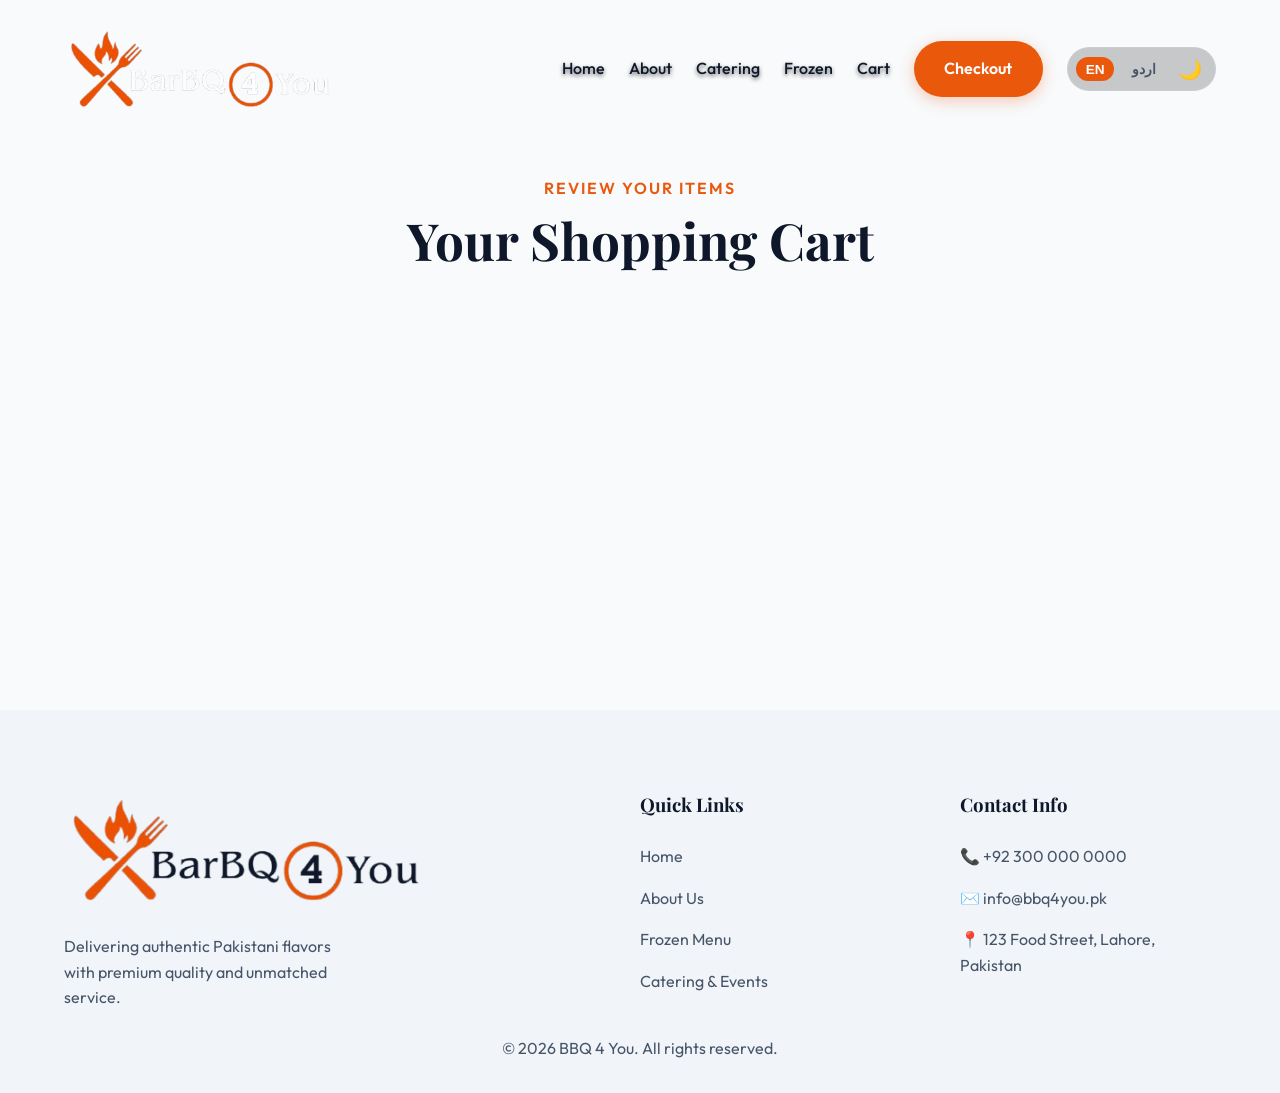
==== cart.html @ 6152f109 "Add premium cart page with localization, toast notifications, and interactive 'Add to Cart' function" ====
<!DOCTYPE html>
<html lang="en">

<head>
    <meta charset="UTF-8">
    <meta name="viewport" content="width=device-width, initial-scale=1.0">
    <meta name="description" content="BBQ 4 You - Your Shopping Cart. Review your delicious selections.">
    <title data-en="Your Cart | BBQ 4 You" data-ur="آپ کا کارٹ | باربی کیو 4 یو">Your Cart | BBQ 4 You</title>
    <!-- Custom CSS -->
    <link rel="stylesheet" href="css/style.css">
</head>

<body class="cart-page">

    <!-- Navigation -->
    <nav class="navbar scrolled" id="navbar">
        <div class="container nav-container">
            <a href="index.html" class="brand">
                <img src="img/logo-white.png" alt="BBQ 4 You" class="brand-img logo-white">
                <img src="img/logo-dark.png" alt="BBQ 4 You" class="brand-img logo-dark">
            </a>

            <button class="mobile-toggle" aria-label="Toggle Menu">
                <span class="bar"></span>
                <span class="bar"></span>
                <span class="bar"></span>
            </button>

            <div class="nav-controls">
                <ul class="nav-links">
                    <li><a href="index.html#home" data-en="Home" data-ur="ہوم" style="color: var(--clr-nav-text);">Home</a></li>
                    <li><a href="index.html#about" data-en="About" data-ur="ہمارے بارے میں" style="color: var(--clr-nav-text);">About</a></li>
                    <li><a href="index.html#catering" data-en="Catering" data-ur="کیٹرنگ مینو" style="color: var(--clr-nav-text);">Catering</a></li>
                    <li><a href="index.html#frozen-menu" data-en="Frozen" data-ur="فروزن فوڈز" style="color: var(--clr-nav-text);">Frozen</a></li>
                    <li><a href="cart.html" class="active" data-en="Cart" data-ur="کارٹ" style="color: var(--clr-nav-text);">Cart <span id="cart-count-badge" class="badge-count">0</span></a></li>
                    <li><a href="order.html" class="btn btn-primary" data-en="Checkout" data-ur="چیک آؤٹ" style="margin-top:0;">Checkout</a></li>
                </ul>

                <div class="utils">
                    <button class="lang-btn active" data-lang="en" style="color: var(--clr-text-muted);">EN</button>
                    <button class="lang-btn" data-lang="ur" style="color: var(--clr-text-muted);">اردو</button>
                    <button id="theme-toggle" aria-label="Toggle Dark Mode" style="color: var(--clr-nav-text);">
                        <span>🌙</span>
                    </button>
                </div>
            </div>
        </div>
    </nav>

    <!-- Cart Content Section -->
    <section class="section-padding" style="margin-top: 80px; min-height: 70vh;">
        <div class="container text-center">
            <span class="subtitle" data-en="Review Your Items" data-ur="اپنے آئٹمز کا جائزہ لیں">Review Your Items</span>
            <h1 class="section-title" data-en="Your Shopping Cart" data-ur="آپ کا شاپنگ کارٹ">Your Shopping Cart</h1>
        </div>

        <div class="container cart-container mt-8">
            <div id="cart-items-wrapper" class="cart-items-list">
                <!-- Cart items will be injected here by JS -->
                <div class="empty-cart-msg" id="empty-cart-msg">
                    <p data-en="Your cart is currently empty." data-ur="آپ کا کارٹ اس وقت خالی ہے۔">Your cart is currently empty.</p>
                    <a href="index.html#catering" class="btn btn-outline mt-4" data-en="Browse Menu" data-ur="مینو دیکھیں">Browse Menu</a>
                </div>
            </div>

            <div id="cart-summary" class="cart-summary-card" style="display: none;">
                <h3 data-en="Order Summary" data-ur="آرڈر کی تفصیل">Order Summary</h3>
                <div class="summary-details">
                    <div class="summary-row">
                        <span data-en="Total Items" data-ur="کل آئٹمز">Total Items</span>
                        <span id="total-qty">0</span>
                    </div>
                </div>
                <div class="summary-actions mt-6">
                    <a href="order.html" class="btn btn-primary btn-block" data-en="Proceed to Checkout" data-ur="چیک آؤٹ پر جائیں">Proceed to Checkout</a>
                    <button id="clear-cart-btn" class="btn btn-outline btn-block mt-4" data-en="Clear Cart" data-ur="کارٹ خالی کریں">Clear Cart</button>
                </div>
            </div>
        </div>
    </section>

    <!-- Footer -->
    <footer class="footer">
        <div class="container footer-grid">
            <div class="footer-brand">
                <div class="brand">
                    <img src="img/logo-white.png" alt="BBQ 4 You" class="brand-img logo-white">
                    <img src="img/logo-dark.png" alt="BBQ 4 You" class="brand-img logo-dark">
                </div>
                <p data-en="Delivering authentic Pakistani flavors with premium quality and unmatched service."
                    data-ur="پریمیم کوالٹی کے ساتھ مستند پاکستانی ذائقے۔">
                    Delivering authentic Pakistani flavors with
                    premium quality and unmatched service.</p>
            </div>

            <div class="footer-links">
                <h3 data-en="Quick Links" data-ur="اہم لنکس">Quick Links</h3>
                <ul>
                    <li><a href="index.html#home" data-en="Home" data-ur="ہوم">Home</a></li>
                    <li><a href="index.html#about" data-en="About Us" data-ur="ہمارے بارے میں">About Us</a></li>
                    <li><a href="index.html#frozen-menu" data-en="Frozen Menu" data-ur="فروزن مینو">Frozen Menu</a></li>
                    <li><a href="index.html#catering" data-en="Catering & Events" data-ur="کیٹرنگ اور ایونٹس">Catering &
                            Events</a></li>
                </ul>
            </div>

            <div class="footer-contact">
                <h3 data-en="Contact Info" data-ur="رابطہ کی معلومات">Contact Info</h3>
                <ul>
                    <li><a href="https://wa.me/923000000000" target="_blank">📞 +92 300 000 0000</a></li>
                    <li><a href="index.html#contact-form">✉️ info@bbq4you.pk</a></li>
                    <li><a href="https://www.google.com/maps/search/?api=1&query=123+Food+Street+Lahore+Pakistan"
                            target="_blank">📍 123 Food Street, Lahore, Pakistan</a></li>
                </ul>
            </div>
        </div>
        <div class="container text-center border-t pt-4 mt-6">
            <p>&copy; 2026 BBQ 4 You. All rights reserved.</p>
        </div>
    </footer>

    <!-- Custom JS -->
    <script src="js/script.js"></script>
</body>

</html>
---- css/style.css ----
/* ==========================================================================
   BBQ 4 YOU - PREMIUM THEMED CSS STYLES
   ========================================================================== */

@import url('https://fonts.googleapis.com/css2?family=Noto+Nastaliq+Urdu:wght@400;700&family=Outfit:wght@300;400;600;800&family=Playfair+Display:wght@700&display=swap');

/* --- Variables & Theme Settings --- */
:root {
    /* Core Brand Colors (Orange & Slate) */
    --clr-primary: #ea580c;
    /* Vibrant appealing orange */
    --clr-primary-hover: #c2410c;
    --clr-accent: #fbbf24;
    /* Warm Gold */
    --clr-whatsapp: #25D366;
    --clr-whatsapp-hover: #128C7E;

    /* Light Theme Default */
    --clr-bg-main: #f8fafc;
    --clr-bg-section: #ffffff;
    --clr-bg-card: #ffffff;
    --clr-text-main: #0f172a;
    --clr-text-muted: #475569;
    --clr-border: #e2e8f0;

    --clr-nav-bg: rgba(255, 255, 255, 0.95);
    --clr-nav-text: #0f172a;
    --clr-footer-bg: #f1f5f9;
    /* Light footer for light mode */
    --clr-footer-text: #475569;
    --clr-footer-heading: #0f172a;

    /* Shadows */
    --shadow-sm: 0 4px 6px -1px rgba(0, 0, 0, 0.05);
    --shadow-md: 0 10px 15px -3px rgba(0, 0, 0, 0.08);
    --shadow-lg: 0 20px 25px -5px rgba(234, 88, 12, 0.15);
    /* Orange tinted */
    --shadow-card: 0 4px 20px rgba(0, 0, 0, 0.05);

    /* Typography */
    --font-primary: 'Outfit', sans-serif;
    --font-heading: 'Playfair Display', serif;
    --font-urdu: 'Noto Nastaliq Urdu', serif;

    --transition: all 0.3s cubic-bezier(0.4, 0, 0.2, 1);
    --container-width: 1200px;
}

[data-theme="dark"] {
    /* Dark Theme Override */
    --clr-bg-main: #020617;
    --clr-bg-section: #0f172a;
    --clr-bg-card: #1e293b;
    --clr-text-main: #f8fafc;
    --clr-text-muted: #94a3b8;
    --clr-border: #334155;

    --clr-nav-bg: rgba(15, 23, 42, 0.95);
    /* Dark matching section bg */
    --clr-nav-text: #f8fafc;
    --clr-footer-bg: #020617;
    /* Very dark footer for dark mode */
    --clr-footer-text: #94a3b8;
    --clr-footer-heading: #f8fafc;
    --shadow-lg: 0 20px 25px -5px rgba(234, 88, 12, 0.25);
}

[data-theme="dark"] .hero-parallax-bg {
    background-image: url('../img/frozen-seekh.jpg') !important;
}

/* --- Reset & Global --- */
* {
    margin: 0;
    padding: 0;
    box-sizing: border-box;
}

html {
    scroll-behavior: smooth;
}

body {
    font-family: var(--font-primary);
    color: var(--clr-text-main);
    background-color: var(--clr-bg-main);
    line-height: 1.6;
    overflow-x: hidden;
    transition: background-color 0.3s ease, color 0.3s ease;
}

body.urdu-font {
    font-family: var(--font-urdu);
    font-size: 1.15rem;
    /* Urdu needs slightly larger base font */
    line-height: 2.2;
    /* Taller line height for Nastaliq */
}

/* Adjust headings for Urdu */
body.urdu-font h1,
body.urdu-font h2,
body.urdu-font h3,
body.urdu-font .section-title {
    font-family: var(--font-urdu);
    font-weight: 700;
}

img {
    max-width: 100%;
    height: auto;
    display: block;
}

a {
    text-decoration: none;
    color: inherit;
    transition: var(--transition);
}

ul {
    list-style: none;
}

h1,
h2,
h3,
h4,
.section-title {
    font-family: var(--font-heading);
    color: var(--clr-text-main);
}

.highlight {
    color: var(--clr-primary);
}

.text-center {
    text-align: center;
}

.text-white {
    color: #f8fafc !important;
}

.bg-section {
    background-color: var(--clr-bg-section);
}

.section-padding {
    padding: 6rem 0;
}

@media (max-width: 768px) {
    .section-padding {
        padding: 4rem 0;
    }
}

.mt-4 {
    margin-top: 1.5rem;
}

.container {
    width: 90%;
    max-width: var(--container-width);
    margin: 0 auto;
    overflow: visible;
}

@media (max-width: 1024px) {
    .container {
        width: 92%;
    }
}

@media (max-width: 768px) {
    .container {
        width: 94%;
    }
}

/* RTL Support Details */
[dir="rtl"] .about-text {
    text-align: right;
}

[dir="rtl"] .catering-info {
    text-align: right;
}

[dir="rtl"] .nav-links {
    flex-direction: row-reverse;
}

[dir="rtl"] .service-list li {
    flex-direction: row-reverse;
}

[dir="rtl"] .lang-btn,
[dir="rtl"] #theme-toggle {
    margin-left: 0.5rem;
    margin-right: 0;
}

[dir="rtl"] .btn svg {
    margin-left: 0.5rem;
    margin-right: 0;
}

/* --- Buttons --- */
.btn {
    display: inline-flex;
    align-items: center;
    justify-content: center;
    padding: 0.8rem 1.8rem;
    font-family: inherit;
    /* inherit so Urdu applies */
    font-weight: 600;
    border-radius: 50px;
    cursor: pointer;
    transition: var(--transition);
    border: 2px solid transparent;
    gap: 0.5rem;
}

.btn-primary {
    background-color: var(--clr-primary);
    color: #ffffff !important;
    box-shadow: 0 4px 15px rgba(234, 88, 12, 0.3);
}

.btn-primary:hover {
    background-color: var(--clr-primary-hover);
    transform: translateY(-3px);
    box-shadow: var(--shadow-lg);
}

.btn-outline {
    background: transparent;
    border-color: #ffffff;
    color: #ffffff;
}

.btn-outline:hover {
    background: #ffffff;
    color: var(--clr-primary);
}

.btn-whatsapp {
    background-color: var(--clr-whatsapp);
    color: white !important;
}

.btn-whatsapp:hover {
    background-color: var(--clr-whatsapp-hover);
    transform: translateY(-2px);
    box-shadow: 0 5px 15px rgba(37, 211, 102, 0.3);
}

/* --- Navigation --- */
.navbar {
    position: fixed;
    top: 0;
    left: 0;
    width: 100%;
    padding: 1.5rem 0;
    z-index: 1000;
    transition: var(--transition);
}

.navbar.scrolled,
.order-page .navbar {
    background: var(--clr-nav-bg);
    backdrop-filter: blur(10px);
    padding: 1rem 0;
    box-shadow: var(--shadow-sm);
}

.nav-container {
    display: flex;
    justify-content: space-between;
    align-items: center;
}

/* Brand Area */
.brand {
    display: flex;
    align-items: center;
    gap: 0.6rem;
}

.brand-img {
    height: 90px;
    width: auto;
    transition: var(--transition);
}

@media (max-width: 768px) {
    .brand-img {
        height: 60px;
    }
}

.navbar.scrolled .brand-img,
.order-page .brand-img {
    height: 55px;
}

.footer .brand-img {
    height: 120px;
}

.logo-dark {
    display: none;
}

/* Light Theme & Transparent Navbar -> White Logo */
/* Light Theme & Scrolled Navbar -> Dark Logo */
.navbar:not(.scrolled) .logo-white {
    display: block;
}

.navbar:not(.scrolled) .logo-dark {
    display: none;
}

.navbar.scrolled .logo-white {
    display: none;
}

.navbar.scrolled .logo-dark {
    display: block;
}

/* Order Page Branding Fix */
.order-page .navbar:not(.scrolled) .logo-white {
    display: none;
}

.order-page .navbar:not(.scrolled) .logo-dark {
    display: block;
}

/* Dark Theme -> Always White Logo (since backgrounds are dark) */
[data-theme="dark"] .logo-white {
    display: block !important;
}

[data-theme="dark"] .logo-dark {
    display: none !important;
}

/* Footer Logos */
.footer .logo-white {
    display: block;
}

.footer .logo-dark {
    display: none;
}

[data-theme="light"] .footer .logo-white {
    display: none;
}

[data-theme="light"] .footer .logo-dark {
    display: block;
}

.brand:hover .brand-img {
    transform: scale(1.05);
}

/* Controls */
.nav-controls {
    display: flex;
    align-items: center;
    gap: 1.5rem;
}

.nav-links {
    display: flex;
    align-items: center;
    gap: 1.5rem;
}

.nav-links a:not(.btn-primary) {
    color: #ffffff;
    text-shadow: 0 2px 4px rgba(0, 0, 0, 0.6);
    font-weight: 500;
    font-size: 1rem;
    position: relative;
}

.navbar.scrolled .nav-links a:not(.btn-primary) {
    color: var(--clr-nav-text) !important;
    text-shadow: none !important;
}

.nav-links a:not(.btn-primary)::after {
    content: '';
    position: absolute;
    bottom: -5px;
    left: 0;
    width: 0;
    height: 2px;
    background-color: var(--clr-primary);
    transition: width 0.3s ease;
}

.nav-links a:not(.btn-primary):hover::after {
    width: 100%;
}

/* Theme & Lang Toggles */
.utils {
    display: flex;
    align-items: center;
    gap: 0.5rem;
    background: rgba(0, 0, 0, 0.2);
    padding: 0.3rem 0.5rem;
    border-radius: 50px;
    border: 1px solid rgba(255, 255, 255, 0.1);
}

.navbar.scrolled .utils {
    background: var(--clr-bg-main);
    border-color: var(--clr-border);
}

.lang-btn {
    background: transparent;
    border: none;
    color: #ffffff;
    cursor: pointer;
    font-size: 0.85rem;
    font-weight: 600;
    padding: 0.3rem 0.6rem;
    border-radius: 50px;
    transition: var(--transition);
}

.navbar.scrolled .lang-btn {
    color: var(--clr-text-muted);
}

.lang-btn.active {
    background: var(--clr-primary);
    color: white !important;
}

#theme-toggle {
    background: transparent;
    border: none;
    cursor: pointer;
    font-size: 1.2rem;
    padding: 0.3rem;
    color: #ffffff;
}

.navbar.scrolled #theme-toggle {
    color: var(--clr-nav-text);
}

/* Mobile Menu Toggle */
.mobile-toggle {
    display: none;
    background: transparent;
    border: none;
    cursor: pointer;
    z-index: 1001;
}

.mobile-toggle .bar {
    display: block;
    width: 25px;
    height: 3px;
    margin: 5px auto;
    background-color: var(--clr-primary);
    transition: var(--transition);
}

/* --- Hero Section --- */
.hero {
    min-height: 100vh;
    min-height: 100svh;
    position: relative;
    display: flex;
    align-items: center;
    overflow: hidden;
    padding: 100px 0 60px;
}

.hero-parallax-bg {
    position: absolute;
    top: 0;
    left: 0;
    width: 100%;
    height: 120%;
    background-image: url('../img/about-food.jpg');
    background-position: center center;
    background-size: cover;
    background-repeat: no-repeat;
    background-color: #1a1a1a;
    z-index: -2;
    transform: translateY(0);
    transition: background-image 0.5s ease;
}

.hero-overlay {
    position: absolute;
    top: 0;
    left: 0;
    width: 100%;
    height: 100%;
    background: linear-gradient(to right, rgba(2, 6, 23, 0.75) 0%, rgba(2, 6, 23, 0.2) 100%);
    z-index: -1;
}

[data-theme="dark"] .hero-overlay {
    background: linear-gradient(to right, rgba(2, 6, 23, 0.95) 0%, rgba(2, 6, 23, 0.7) 100%);
}

.hero-content {
    color: #f8fafc;
    max-width: 700px;
    padding-top: 80px;
}

.hero-title {
    font-size: clamp(2.5rem, 5vw, 4.5rem);
    line-height: 1.2;
    margin-bottom: 1.5rem;
    color: #ffffff;
}

.hero-desc {
    font-size: 1.2rem;
    color: #cbd5e1;
    margin-bottom: 2.5rem;
    font-weight: 300;
}

.hero-btns {
    display: flex;
    gap: 1rem;
    flex-wrap: wrap;
}

/* --- Section Headers --- */
.subtitle {
    display: block;
    color: var(--clr-primary);
    font-weight: 600;
    text-transform: uppercase;
    letter-spacing: 2px;
    margin-bottom: 0.5rem;
    font-family: var(--font-primary);
    /* Not styled in Urdu */
}

.section-title {
    font-size: clamp(2rem, 4vw, 3.5rem);
    line-height: 1.2;
    margin-bottom: 1.5rem;
}

.section-subtitle {
    color: var(--clr-text-muted);
    font-size: 1.1rem;
    max-width: 600px;
    margin: 0 auto 3rem;
}

.badge {
    display: inline-block;
    background: rgba(234, 88, 12, 0.1);
    color: var(--clr-primary);
    padding: 0.5rem 1rem;
    border-radius: 50px;
    font-weight: 600;
    font-size: 0.85rem;
    margin-bottom: 1.5rem;
}

/* --- About Section --- */
.about-grid {
    display: grid;
    grid-template-columns: 1fr 1fr;
    gap: 4rem;
    align-items: center;
}

.about-text p {
    color: var(--clr-text-muted);
    margin-bottom: 1.5rem;
    font-size: 1.1rem;
}

.features-wrapper {
    display: grid;
    grid-template-columns: repeat(3, 1fr);
    gap: 1.5rem;
    margin-top: 2rem;
}

.feature {
    display: flex;
    flex-direction: column;
    align-items: center;
    gap: 0.8rem;
    text-align: center;
    background: var(--clr-bg-card);
    padding: 1.5rem;
    border-radius: 15px;
    border: 1px solid var(--clr-border);
    box-shadow: var(--shadow-sm);
}

.feat-icon {
    width: 50px;
    height: 50px;
    fill: var(--clr-primary);
    transition: var(--transition);
}

.feature:hover .feat-icon {
    transform: scale(1.1);
}

.feat-text {
    font-weight: 600;
    font-size: 0.95rem;
    color: var(--clr-text-main);
}


.about-image-wrapper {
    position: relative;
}

.main-img {
    border-radius: 20px;
    box-shadow: var(--shadow-lg);
    width: 100%;
    height: auto;
    aspect-ratio: 4 / 3;
    object-fit: cover;
    border: 4px solid var(--clr-bg-card);
}

@media (max-width: 768px) {
    .main-img {
        height: 300px;
    }
}

/* --- Menus & Grids --- */
.menu-grid {
    display: grid;
    grid-template-columns: repeat(auto-fill, minmax(min(100%, 280px), 1fr));
    gap: 2rem;
}

.menu-card {
    background: var(--clr-bg-card);
    border-radius: 20px;
    overflow: hidden;
    box-shadow: var(--shadow-card);
    transition: var(--transition);
    border: 1px solid var(--clr-border);
    display: flex;
    flex-direction: column;
}

.menu-card:hover {
    transform: translateY(-8px);
    box-shadow: var(--shadow-lg);
    border-color: var(--clr-primary);
}

.card-img-wrapper {
    position: relative;
    height: 220px;
    overflow: hidden;
}

.card-img {
    width: 100%;
    height: 100%;
    object-fit: cover;
    transition: transform 0.6s ease;
}

.menu-card:hover .card-img {
    transform: scale(1.05);
}

.card-content {
    padding: 1.5rem;
    text-align: center;
    flex: 1;
    display: flex;
    flex-direction: column;
}

.card-content h3 {
    margin-bottom: 0.5rem;
}

.card-content p {
    color: var(--clr-text-muted);
    font-size: 0.95rem;
    margin-bottom: 1.5rem;
    flex: 1;
}

/* --- Catering & Events --- */
.catering-layout {
    display: grid;
    grid-template-columns: 1.2fr 1fr;
    gap: 4rem;
    align-items: center;
}

.catering-info p {
    color: var(--clr-text-muted);
    margin-bottom: 2rem;
    font-size: 1.1rem;
}

.service-list {
    display: flex;
    flex-direction: column;
    gap: 1.5rem;
}

.service-list li {
    display: flex;
    flex-direction: column;
    gap: 0;
    background: var(--clr-bg-card);
    padding: 0;
    border-radius: 12px;
    border: 1px solid var(--clr-border);
    overflow: hidden;
}

.accordion-header {
    display: flex;
    align-items: center;
    gap: 1rem;
    padding: 1.2rem;
    width: 100%;
    background: transparent;
    border: none;
    cursor: pointer;
    text-align: left;
    transition: var(--transition);
}

.accordion-header:hover {
    background: rgba(0, 0, 0, 0.02);
}

[data-theme="dark"] .accordion-header:hover {
    background: rgba(255, 255, 255, 0.05);
}

.accordion-icon {
    margin-left: auto;
    font-size: 1.8rem;
    transition: transform 0.3s ease;
    color: var(--clr-primary);
    line-height: 1;
}

[dir="rtl"] .accordion-icon {
    margin-left: 0;
    margin-right: auto;
}

.service-list li.active .accordion-icon {
    transform: rotate(45deg);
}

.accordion-content {
    max-height: 0;
    overflow: hidden;
    transition: max-height 0.4s ease, padding 0.4s ease;
    padding: 0 1.2rem;
}

.service-list li.active .accordion-content {
    max-height: 800px;
    padding: 0 1.2rem 1.2rem 5rem;
}

[dir="rtl"] .service-list li.active .accordion-content {
    padding: 0 5rem 1.2rem 1.2rem;
}

@media (max-width: 768px) {
    .service-list li.active .accordion-content {
        padding: 0 1.2rem 1.2rem 1.2rem;
    }

    [dir="rtl"] .service-list li.active .accordion-content {
        padding: 0 1.2rem 1.2rem 1.2rem;
    }
}

.dummy-list {
    margin-top: 1rem;
    list-style-type: disc;
    padding-left: 1.5rem;
    color: var(--clr-text-muted);
}

[dir="rtl"] .dummy-list {
    padding-left: 0;
    padding-right: 1.5rem;
}

.dummy-list li {
    background: transparent !important;
    border: none !important;
    padding: 0.2rem 0 !important;
    display: list-item !important;
    border-radius: 0 !important;
}

.service-icon {
    width: 40px;
    height: 40px;
    fill: var(--clr-primary);
    flex-shrink: 0;
}

.service-list strong {
    display: block;
    color: var(--clr-text-main);
    font-size: 1.2rem;
    font-family: inherit;
}

.service-list span:not(.accordion-icon) {
    color: var(--clr-text-muted);
    font-size: 0.95rem;
    display: block;
    margin-bottom: 0.5rem;
}

.gallery-grid {
    display: grid;
    grid-template-columns: repeat(2, 1fr);
    grid-template-rows: auto;
    gap: 1rem;
}

.gallery-grid img {
    width: 100%;
    height: 250px;
    object-fit: cover;
    border-radius: 15px;
    box-shadow: var(--shadow-md);
    transition: var(--transition);
}

.gallery-grid img:hover {
    transform: scale(1.02);
}

.g-img-1 {
    grid-column: 1 / 3;
    height: 350px !important;
}

@media (max-width: 480px) {
    .gallery-grid {
        grid-template-columns: 1fr;
    }

    .g-img-1 {
        grid-column: 1 / 2;
        height: 250px !important;
    }
}

/* --- CTA Section --- */
.cta-contact {
    position: relative;
    background: url('../img/cta-bg.jpg') no-repeat center center/cover;
    background-color: var(--clr-primary);
    color: white;
}

.cta-overlay {
    position: absolute;
    top: 0;
    left: 0;
    width: 100%;
    height: 100%;
    background: rgba(15, 23, 42, 0.85);
    /* Slate dark overlay */
}

.cta-title {
    color: white !important;
}

.cta-desc {
    color: #cbd5e1;
    font-size: 1.2rem;
    margin-bottom: 2.5rem;
}

.contact-actions {
    display: flex;
    justify-content: center;
    gap: 1.5rem;
    flex-wrap: wrap;
}

/* --- Footer --- */
.footer {
    background-color: var(--clr-footer-bg);
    color: var(--clr-footer-text);
    padding: 5rem 0 2rem;
    transition: var(--transition);
}


.footer-grid {
    display: grid;
    grid-template-columns: 2fr 1fr 1fr;
    gap: 4rem;
}

.footer-brand p {
    color: var(--clr-footer-text);
    margin: 1.5rem 0;
    max-width: 300px;
}

.social-links {
    display: flex;
    gap: 1rem;
}

.social-links a {
    width: 40px;
    height: 40px;
    border-radius: 50%;
    background: rgba(15, 23, 42, 0.05);
    /* Works for light mode */
    display: flex;
    align-items: center;
    justify-content: center;
    transition: var(--transition);
}

[data-theme="dark"] .social-links a {
    background: rgba(255, 255, 255, 0.1);
}

.social-links a[aria-label="Facebook"] {
    color: #1877F2;
}

.social-links a[aria-label="Instagram"] {
    color: #E4405F;
}

.social-links a[aria-label="WhatsApp"] {
    color: #25D366;
}

.social-links a:hover {
    transform: translateY(-3px);
    background: rgba(15, 23, 42, 0.1);
}

[data-theme="dark"] .social-links a:hover {
    background: rgba(255, 255, 255, 0.2);
}

.footer-links h3,
.footer-contact h3 {
    margin-bottom: 1.5rem;
    color: var(--clr-footer-heading);
}

.footer-links ul,
.footer-contact ul {
    display: flex;
    flex-direction: column;
    gap: 1rem;
}

.footer-links a,
.footer-contact li,
.footer-contact p {
    color: var(--clr-footer-text);
}

.footer-links a:hover {
    color: var(--clr-primary);
    padding-left: 5px;
}

.footer-links a,
.footer-contact li {
    color: var(--clr-footer-text);
}

.footer-links a:hover {
    color: var(--clr-primary);
    padding-left: 5px;
}

[dir="rtl"] .footer-links a:hover {
    padding-left: 0;
    padding-right: 5px;
}

.border-t {
    border-top: 1px solid rgba(255, 255, 255, 0.1);
}

/* --- Animations & Utilities --- */
.scroll-reveal {
    opacity: 0;
    transition: all 0.8s cubic-bezier(0.16, 1, 0.3, 1);
    will-change: transform, opacity;
}

.scroll-reveal.active {
    opacity: 1;
    transform: translate(0, 0) !important;
}

.scroll-reveal.up {
    transform: translateY(30px);
}

.scroll-reveal.left {
    transform: translateX(-30px);
}

.scroll-reveal.right {
    transform: translateX(30px);
}

@media (max-width: 768px) {

    .scroll-reveal.left,
    .scroll-reveal.right {
        transform: translateY(20px);
    }
}

.delay-1 {
    transition-delay: 0.1s;
}

.delay-2 {
    transition-delay: 0.2s;
}

.delay-3 {
    transition-delay: 0.3s;
}

.reveal-text {
    opacity: 0;
    transform: translateY(30px);
    animation: fadeInUp 1s forwards 0.2s;
}

.reveal-fade {
    opacity: 0;
    animation: fadeIn 1s forwards 0.5s;
}

.reveal-up {
    opacity: 0;
    transform: translateY(20px);
    animation: fadeInUp 1s forwards 0.8s;
}

@keyframes fadeInUp {
    to {
        opacity: 1;
        transform: translateY(0);
    }
}

@keyframes fadeIn {
    to {
        opacity: 1;
    }
}

/* --- Responsive --- */
@media (max-width: 1210px) {
    .container {
        width: 92%;
    }
}

/* TABLET VERSION (769px - 1024px) */
@media (min-width: 769px) and (max-width: 1024px) {

    .about-grid,
    .catering-layout {
        grid-template-columns: 1fr;
        gap: 3rem;
        text-align: center;
    }

    .about-text,
    .catering-info {
        max-width: 800px;
        margin: 0 auto;
    }

    .footer-grid {
        grid-template-columns: repeat(2, 1fr);
        gap: 3rem;
    }

    .hero-content {
        margin: 0 auto;
        text-align: center;
    }

    .hero-btns {
        justify-content: center;
    }
}

/* MOBILE VERSION (max-width: 768px) */
@media (max-width: 768px) {

    /* Navbar Mobile Behavior */
    .nav-controls {
        position: fixed;
        top: 0;
        right: -100%;
        width: 100%;
        height: 100vh;
        background: var(--clr-bg-main);
        flex-direction: column;
        justify-content: center;
        transition: 0.5s cubic-bezier(0.4, 0, 0.2, 1);
        padding: 3rem;
        z-index: 999;
    }

    .nav-controls.active {
        right: 0;
    }

    [dir="rtl"] .nav-controls {
        right: auto;
        left: -100%;
    }

    [dir="rtl"] .nav-controls.active {
        left: 0;
    }

    .nav-links {
        flex-direction: column;
        width: 100%;
        align-items: center;
        gap: 2rem;
    }

    .nav-links a:not(.btn-primary) {
        color: var(--clr-text-main);
        font-size: 1.5rem;
        font-weight: 600;
    }

    .utils {
        margin-top: 2.5rem;
        padding: 0.5rem 1rem;
        transform: scale(1.2);
    }

    .mobile-toggle {
        display: block;
    }

    /* Section Layouts */
    .section-padding {
        padding: 4rem 0;
    }

    .about-grid,
    .catering-layout,
    .footer-grid,
    .contact-form-grid {
        grid-template-columns: 1fr;
        text-align: center;
        gap: 2rem;
    }

    .about-text,
    .catering-info,
    .hero-content {
        text-align: center;
        margin: 0 auto;
        width: 100%;
    }

    .footer-brand p {
        margin: 1.5rem auto;
    }

    /* Buttons Alignment */
    .hero-btns,
    .social-links {
        justify-content: center;
        flex-direction: column;
        gap: 1rem;
    }

    .hero-btns .btn,
    .btn-block {
        width: 100%;
        margin: 0;
    }

    .hero-title {
        font-size: clamp(2rem, 9vw, 2.8rem);
    }

    .section-title {
        font-size: 2rem;
    }

    .features-wrapper {
        grid-template-columns: 1fr;
        gap: 1rem;
    }

    .main-img {
        height: 300px;
        margin: 0 auto;
    }

    /* Fix cutting/alignment for specific elements */
    .service-list li.active .accordion-content {
        padding: 1.5rem !important;
    }

    .gallery-grid {
        grid-template-columns: 1fr;
    }

    .g-img-1 {
        grid-column: 1 / 2;
        height: 250px !important;
    }

    .form-container,
    .contact-form-wrapper {
        padding: 1.5rem;
        border-radius: 15px;
    }
}

/* Very Small Screen Fixes */
@media (max-width: 380px) {
    .hero-title {
        font-size: 1.8rem;
    }

    .nav-container {
        padding: 0 1rem;
    }
}

/* --- Order Form Styles --- */
.form-container {
    max-width: 600px;
    margin: 2rem auto;
    background: var(--clr-bg-card);
    padding: 2.5rem;
    border-radius: 20px;
    box-shadow: var(--shadow-lg);
    border: 1px solid var(--clr-border);
}

.order-form {
    display: flex;
    flex-direction: column;
    gap: 1.5rem;
}

.payment-methods {
    display: flex;
    flex-direction: column;
    gap: 1rem;
    align-items: flex-start;
    text-align: left;
    margin: 0 auto;
    max-width: fit-content;
}

.payment-grid {
    display: grid;
    grid-template-columns: 1fr 1fr;
    gap: 1rem;
}

@media (max-width: 480px) {
    .payment-grid {
        grid-template-columns: 1fr;
    }

    .payment-methods {
        max-width: 100%;
        align-items: stretch;
    }
}

.form-group {
    display: flex;
    flex-direction: column;
    gap: 0.5rem;
    text-align: left;
}

[dir="rtl"] .form-group {
    text-align: right;
}

.form-group label {
    font-weight: 600;
    color: var(--clr-text-main);
}

.form-group input[type="text"],
.form-group input[type="tel"],
.form-group input[type="number"],
.form-group input[type="email"],
.form-group select,
.form-group textarea {
    width: 100%;
    padding: 1rem;
    border: 1px solid var(--clr-border);
    border-radius: 10px;
    background: var(--clr-bg-main);
    color: var(--clr-text-main);
    font-family: inherit;
    font-size: 1rem;
    transition: var(--transition);
}

.form-group input:not([type="radio"]):focus,
.form-group select:focus,
.form-group textarea:focus {
    outline: none;
    border-color: var(--clr-primary);
    box-shadow: 0 0 0 3px rgba(234, 88, 12, 0.1);
}

/* --- Contact Form Section --- */
.contact-form-section {
    padding-bottom: 6rem;
}

.contact-form-wrapper {
    max-width: 800px;
    margin: 0 auto;
    background: var(--clr-bg-card);
    padding: 3rem;
    border-radius: 20px;
    box-shadow: var(--shadow-lg);
    border: 1px solid var(--clr-border);
}

.contact-form-grid {
    display: grid;
    grid-template-columns: 1fr 1fr;
    gap: 1.5rem;
    margin-bottom: 1.5rem;
}

@media (max-width: 600px) {
    .contact-form-grid {
        grid-template-columns: 1fr;
    }

    .contact-form-wrapper {
        padding: 2rem 1.5rem;
    }
}


.btn-block {
    width: 100%;
    margin-top: 1rem;
}

/* --- Cart Styles --- */
.badge-count {
    background: var(--clr-primary);
    color: white;
    font-size: 0.7rem;
    padding: 2px 6px;
    border-radius: 50%;
    position: relative;
    top: -10px;
    left: -5px;
    font-weight: 800;
    box-shadow: 0 2px 5px rgba(0,0,0,0.2);
}

.cart-container {
    display: grid;
    grid-template-columns: 1.5fr 1fr;
    gap: 2.5rem;
    align-items: start;
}

@media (max-width: 968px) {
    .cart-container {
        grid-template-columns: 1fr;
    }
}

.cart-items-list {
    display: flex;
    flex-direction: column;
    gap: 1.5rem;
}

.cart-item-card {
    display: grid;
    grid-template-columns: 100px 1fr auto;
    gap: 1.5rem;
    background: var(--clr-bg-card);
    padding: 1rem;
    border-radius: 15px;
    border: 1px solid var(--clr-border);
    align-items: center;
    box-shadow: var(--shadow-sm);
    transition: var(--transition);
}

.cart-item-card:hover {
    box-shadow: var(--shadow-md);
    border-color: var(--clr-primary);
}

.cart-item-thumb {
    width: 100px;
    height: 100px;
    object-fit: cover;
    border-radius: 10px;
}

.cart-item-info h4 {
    margin-bottom: 0.3rem;
    font-size: 1.1rem;
}

.cart-item-info p {
    color: var(--clr-text-muted);
    font-size: 0.9rem;
}

.cart-item-actions {
    display: flex;
    align-items: center;
    gap: 1.5rem;
}

.qty-control {
    display: flex;
    align-items: center;
    gap: 0.8rem;
    background: var(--clr-bg-main);
    padding: 0.4rem 0.8rem;
    border-radius: 50px;
    border: 1px solid var(--clr-border);
}

.qty-btn {
    background: transparent;
    border: none;
    color: var(--clr-primary);
    font-weight: 800;
    font-size: 1.2rem;
    cursor: pointer;
    width: 25px;
    height: 25px;
    display: flex;
    align-items: center;
    justify-content: center;
}

.remove-item-btn {
    color: #ef4444;
    cursor: pointer;
    background: transparent;
    border: none;
    font-size: 1.2rem;
    transition: var(--transition);
}

.remove-item-btn:hover {
    transform: scale(1.2);
}

.cart-summary-card {
    background: var(--clr-bg-card);
    padding: 2rem;
    border-radius: 20px;
    border: 1px solid var(--clr-border);
    box-shadow: var(--shadow-md);
    position: sticky;
    top: 100px;
}

.cart-summary-card h3 {
    margin-bottom: 1.5rem;
    padding-bottom: 1rem;
    border-bottom: 1px solid var(--clr-border);
}

.summary-row {
    display: flex;
    justify-content: space-between;
    margin-bottom: 1rem;
    font-weight: 500;
}

.empty-cart-msg {
    text-align: center;
    padding: 4rem 2rem;
    background: var(--clr-bg-card);
    border-radius: 20px;
    border: 1px dashed var(--clr-border);
}

.empty-cart-msg p {
    font-size: 1.2rem;
    color: var(--clr-text-muted);
}

/* Toast Notification */
.toast-container {
    position: fixed;
    bottom: 20px;
    right: 20px;
    z-index: 2000;
}

.toast {
    background: var(--clr-nav-bg);
    backdrop-filter: blur(10px);
    border: 1px solid var(--clr-primary);
    color: var(--clr-text-main);
    padding: 1rem 2rem;
    border-radius: 10px;
    box-shadow: var(--shadow-lg);
    margin-top: 10px;
    transform: translateY(100px);
    opacity: 0;
    transition: all 0.4s cubic-bezier(0.175, 0.885, 0.32, 1.275);
}

.toast.show {
    transform: translateY(0);
    opacity: 1;
}
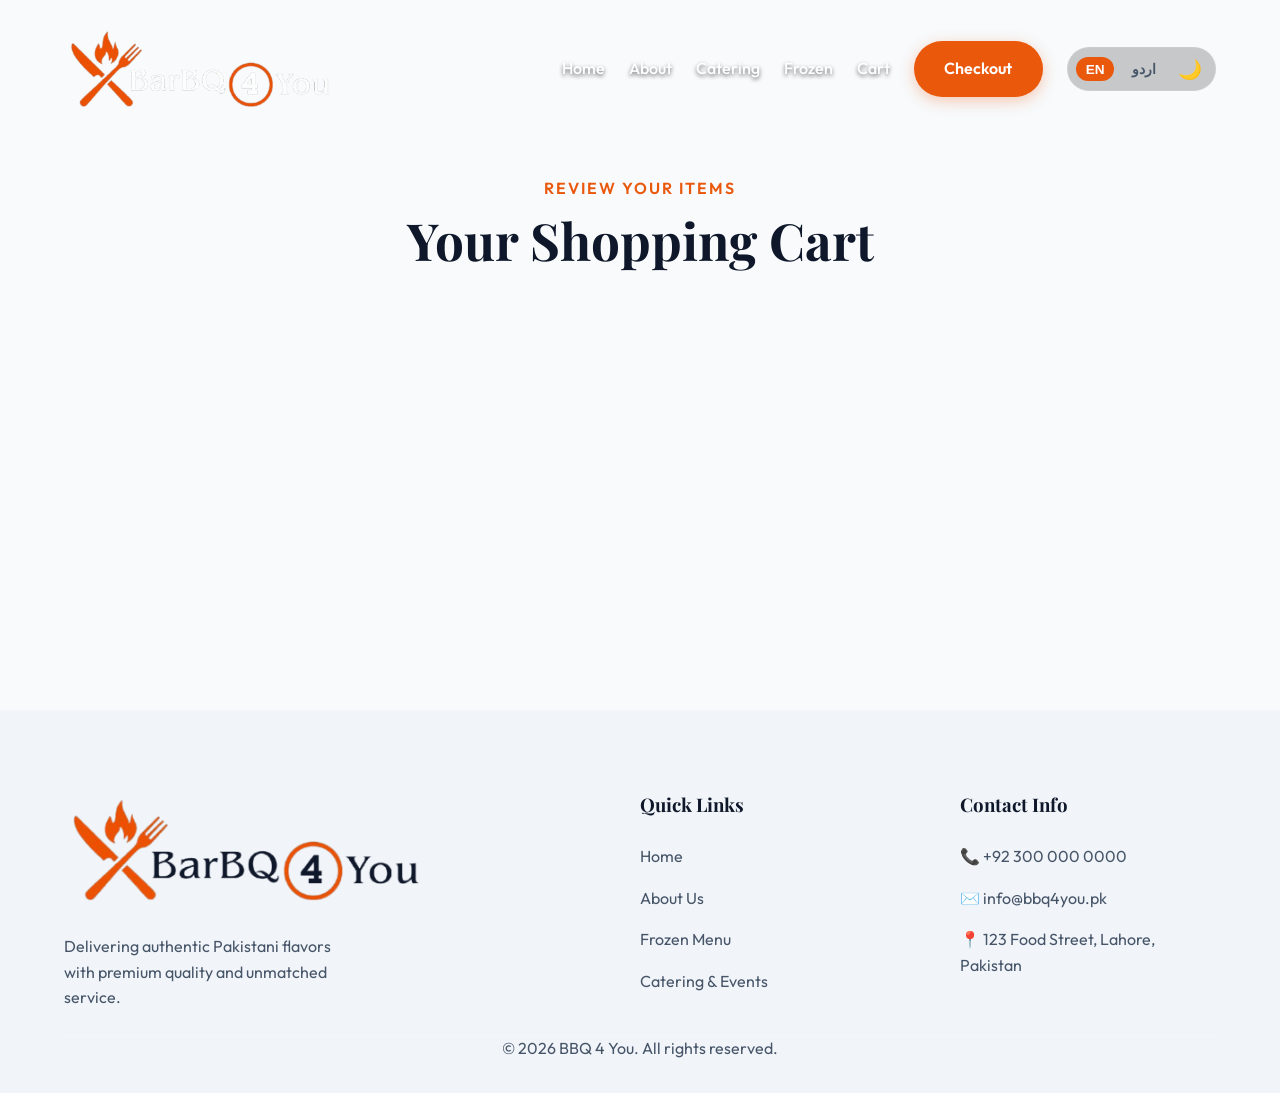
==== commit 15d0ef9d: "Fix UI issues, add catering cart buttons, show cart items correctly, add delivery address, and add r" ====
--- a/cart.html
+++ b/cart.html
@@ -28,12 +28,14 @@
 
             <div class="nav-controls">
                 <ul class="nav-links">
-                    <li><a href="index.html#home" data-en="Home" data-ur="ہوم" style="color: var(--clr-nav-text);">Home</a></li>
-                    <li><a href="index.html#about" data-en="About" data-ur="ہمارے بارے میں" style="color: var(--clr-nav-text);">About</a></li>
-                    <li><a href="index.html#catering" data-en="Catering" data-ur="کیٹرنگ مینو" style="color: var(--clr-nav-text);">Catering</a></li>
-                    <li><a href="index.html#frozen-menu" data-en="Frozen" data-ur="فروزن فوڈز" style="color: var(--clr-nav-text);">Frozen</a></li>
-                    <li><a href="cart.html" class="active" data-en="Cart" data-ur="کارٹ" style="color: var(--clr-nav-text);">Cart <span id="cart-count-badge" class="badge-count">0</span></a></li>
-                    <li><a href="order.html" class="btn btn-primary" data-en="Checkout" data-ur="چیک آؤٹ" style="margin-top:0;">Checkout</a></li>
+                    <li><a href="index.html#home" data-en="Home" data-ur="ہوم">Home</a></li>
+                    <li><a href="index.html#about" data-en="About" data-ur="ہمارے بارے میں">About</a></li>
+                    <li><a href="index.html#catering" data-en="Catering" data-ur="کیٹرنگ مینو">Catering</a></li>
+                    <li><a href="index.html#frozen-menu" data-en="Frozen" data-ur="فروزن فوڈز">Frozen</a></li>
+                    <li><a href="cart.html" class="active" data-en="Cart" data-ur="کارٹ">Cart <span
+                                id="cart-count-badge" class="badge-count">0</span></a></li>
+                    <li><a href="order.html" class="btn btn-primary" data-en="Checkout" data-ur="چیک آؤٹ"
+                            style="margin-top:0;">Checkout</a></li>
                 </ul>
 
                 <div class="utils">
@@ -50,7 +52,8 @@
     <!-- Cart Content Section -->
     <section class="section-padding" style="margin-top: 80px; min-height: 70vh;">
         <div class="container text-center">
-            <span class="subtitle" data-en="Review Your Items" data-ur="اپنے آئٹمز کا جائزہ لیں">Review Your Items</span>
+            <span class="subtitle" data-en="Review Your Items" data-ur="اپنے آئٹمز کا جائزہ لیں">Review Your
+                Items</span>
             <h1 class="section-title" data-en="Your Shopping Cart" data-ur="آپ کا شاپنگ کارٹ">Your Shopping Cart</h1>
         </div>
 
@@ -58,8 +61,10 @@
             <div id="cart-items-wrapper" class="cart-items-list">
                 <!-- Cart items will be injected here by JS -->
                 <div class="empty-cart-msg" id="empty-cart-msg">
-                    <p data-en="Your cart is currently empty." data-ur="آپ کا کارٹ اس وقت خالی ہے۔">Your cart is currently empty.</p>
-                    <a href="index.html#catering" class="btn btn-outline mt-4" data-en="Browse Menu" data-ur="مینو دیکھیں">Browse Menu</a>
+                    <p data-en="Your cart is currently empty." data-ur="آپ کا کارٹ اس وقت خالی ہے۔">Your cart is
+                        currently empty.</p>
+                    <a href="index.html#catering" class="btn btn-outline mt-4" data-en="Browse Menu"
+                        data-ur="مینو دیکھیں">Browse Menu</a>
                 </div>
             </div>
 
@@ -72,8 +77,10 @@
                     </div>
                 </div>
                 <div class="summary-actions mt-6">
-                    <a href="order.html" class="btn btn-primary btn-block" data-en="Proceed to Checkout" data-ur="چیک آؤٹ پر جائیں">Proceed to Checkout</a>
-                    <button id="clear-cart-btn" class="btn btn-outline btn-block mt-4" data-en="Clear Cart" data-ur="کارٹ خالی کریں">Clear Cart</button>
+                    <a href="order.html" class="btn btn-primary btn-block" data-en="Proceed to Checkout"
+                        data-ur="چیک آؤٹ پر جائیں">Proceed to Checkout</a>
+                    <button id="clear-cart-btn" class="btn btn-outline btn-block mt-4" data-en="Clear Cart"
+                        data-ur="کارٹ خالی کریں">Clear Cart</button>
                 </div>
             </div>
         </div>
@@ -123,4 +130,4 @@
     <script src="js/script.js"></script>
 </body>
 
-</html>
+</html>
--- a/css/style.css
+++ b/css/style.css
@@ -1419,7 +1419,7 @@
     top: -10px;
     left: -5px;
     font-weight: 800;
-    box-shadow: 0 2px 5px rgba(0,0,0,0.2);
+    box-shadow: 0 2px 5px rgba(0, 0, 0, 0.2);
 }
 
 .cart-container {
@@ -1580,4 +1580,67 @@
 .toast.show {
     transform: translateY(0);
     opacity: 1;
+}
+
+/* --- Reviews Section --- */
+.reviews-section {
+    background: var(--clr-bg-section);
+}
+
+.reviews-grid {
+    display: grid;
+    grid-template-columns: repeat(auto-fit, minmax(300px, 1fr));
+    gap: 2rem;
+}
+
+.review-card {
+    background: var(--clr-bg-card);
+    padding: 2.5rem;
+    border-radius: 20px;
+    border: 1px solid var(--clr-border);
+    box-shadow: var(--shadow-sm);
+    transition: var(--transition);
+    display: flex;
+    flex-direction: column;
+    gap: 1.5rem;
+}
+
+.review-card:hover {
+    transform: translateY(-10px);
+    box-shadow: var(--shadow-lg);
+    border-color: var(--clr-primary);
+}
+
+.stars {
+    color: var(--clr-accent);
+    letter-spacing: 2px;
+    font-size: 1.2rem;
+}
+
+.review-card p {
+    font-style: italic;
+    color: var(--clr-text-muted);
+    font-size: 1.05rem;
+    line-height: 1.8;
+}
+
+.reviewer {
+    margin-top: auto;
+    border-top: 1px solid var(--clr-border);
+    padding-top: 1.5rem;
+    display: flex;
+    flex-direction: column;
+}
+
+.reviewer strong {
+    color: var(--clr-text-main);
+    font-size: 1.1rem;
+}
+
+.reviewer span {
+    color: var(--clr-primary);
+    font-size: 0.85rem;
+    font-weight: 600;
+    text-transform: uppercase;
+    margin-top: 0.2rem;
 }
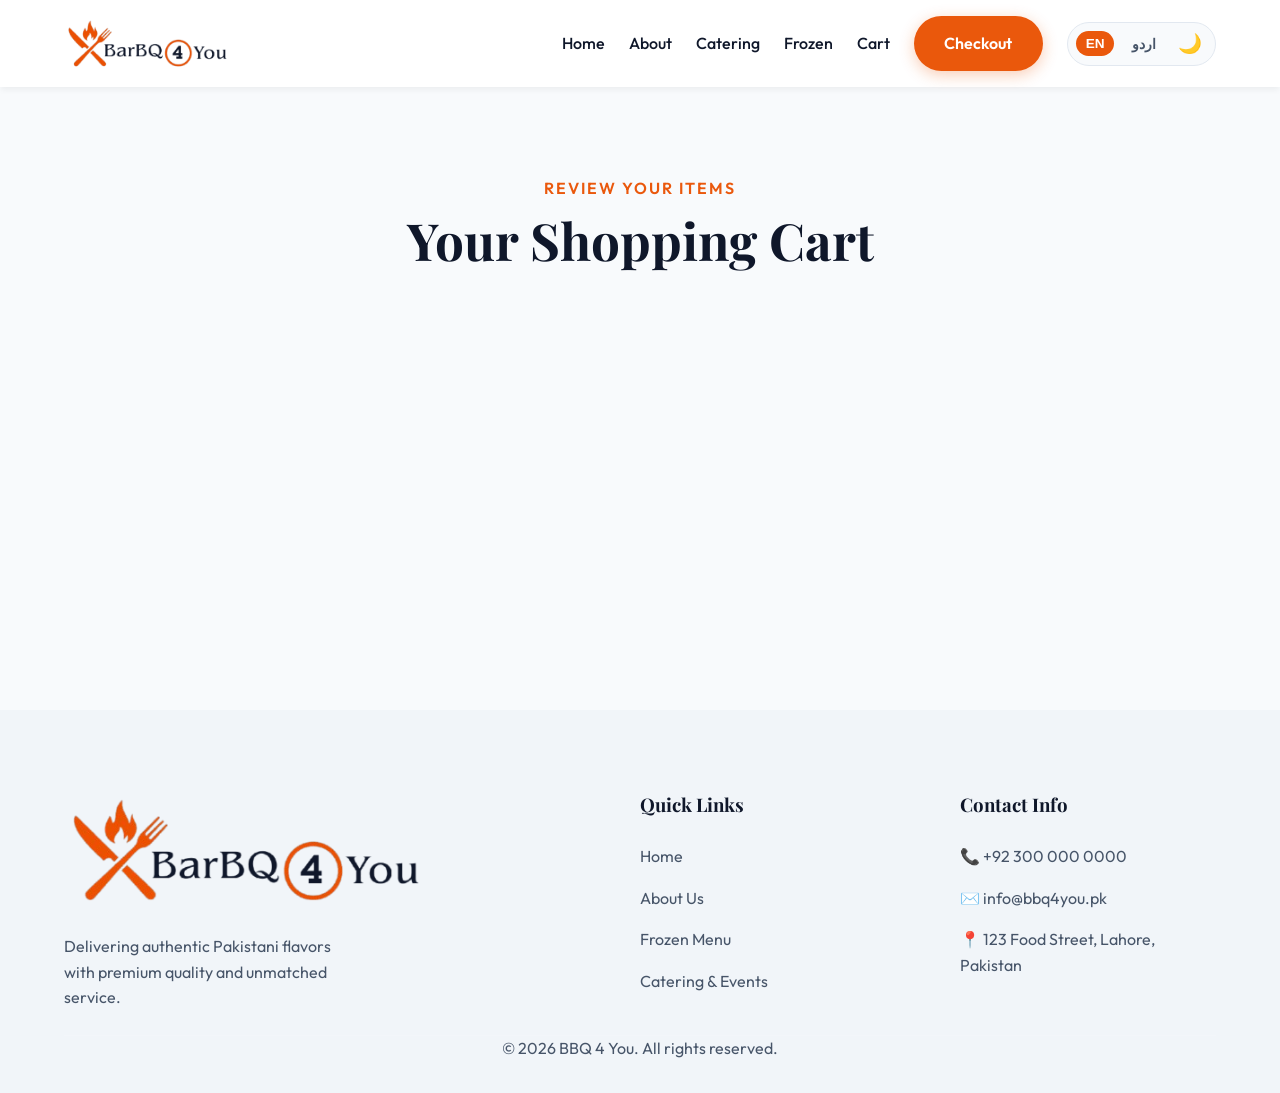
==== commit 7d3f46a2: "Global capitalization fix for WhatsApp" ====
--- a/cart.html
+++ b/cart.html
@@ -32,7 +32,7 @@
                     <li><a href="index.html#about" data-en="About" data-ur="ہمارے بارے میں">About</a></li>
                     <li><a href="index.html#catering" data-en="Catering" data-ur="کیٹرنگ مینو">Catering</a></li>
                     <li><a href="index.html#frozen-menu" data-en="Frozen" data-ur="فروزن فوڈز">Frozen</a></li>
-                    <li><a href="cart.html" class="active" data-en="Cart" data-ur="کارٹ">Cart <span
+                    <li><a href="cart.html" class="active"><span data-en="Cart" data-ur="کارٹ">Cart</span> <span
                                 id="cart-count-badge" class="badge-count">0</span></a></li>
                     <li><a href="order.html" class="btn btn-primary" data-en="Checkout" data-ur="چیک آؤٹ"
                             style="margin-top:0;">Checkout</a></li>
@@ -130,4 +130,4 @@
     <script src="js/script.js"></script>
 </body>
 
-</html>+</html>
--- a/css/style.css
+++ b/css/style.css
@@ -12,8 +12,8 @@
     --clr-primary-hover: #c2410c;
     --clr-accent: #fbbf24;
     /* Warm Gold */
-    --clr-whatsapp: #25D366;
-    --clr-whatsapp-hover: #128C7E;
+    --clr-WhatsApp: #25D366;
+    --clr-WhatsApp-hover: #128C7E;
 
     /* Light Theme Default */
     --clr-bg-main: #f8fafc;
@@ -247,13 +247,13 @@
     color: var(--clr-primary);
 }
 
-.btn-whatsapp {
-    background-color: var(--clr-whatsapp);
+.btn-WhatsApp {
+    background-color: var(--clr-WhatsApp);
     color: white !important;
 }
 
-.btn-whatsapp:hover {
-    background-color: var(--clr-whatsapp-hover);
+.btn-WhatsApp:hover {
+    background-color: var(--clr-WhatsApp-hover);
     transform: translateY(-2px);
     box-shadow: 0 5px 15px rgba(37, 211, 102, 0.3);
 }
@@ -1643,4 +1643,4 @@
     font-weight: 600;
     text-transform: uppercase;
     margin-top: 0.2rem;
-}+}
